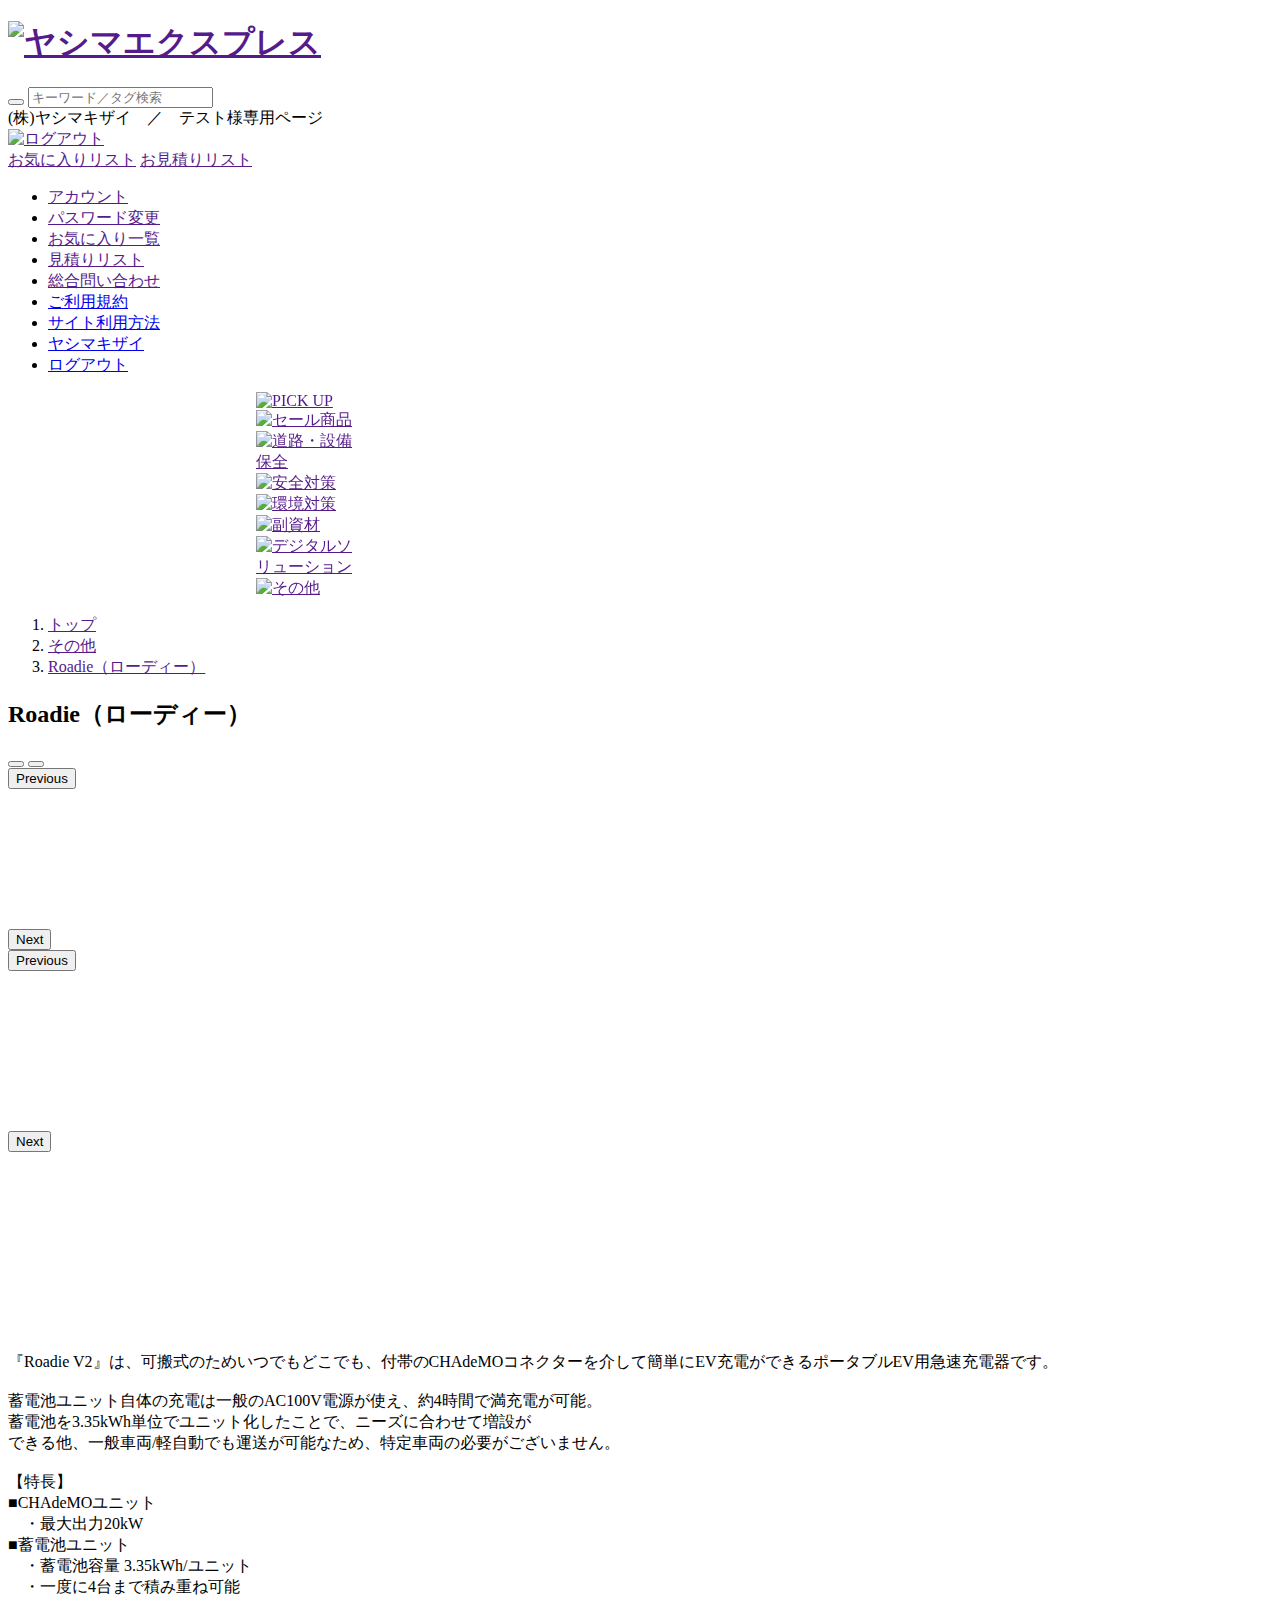
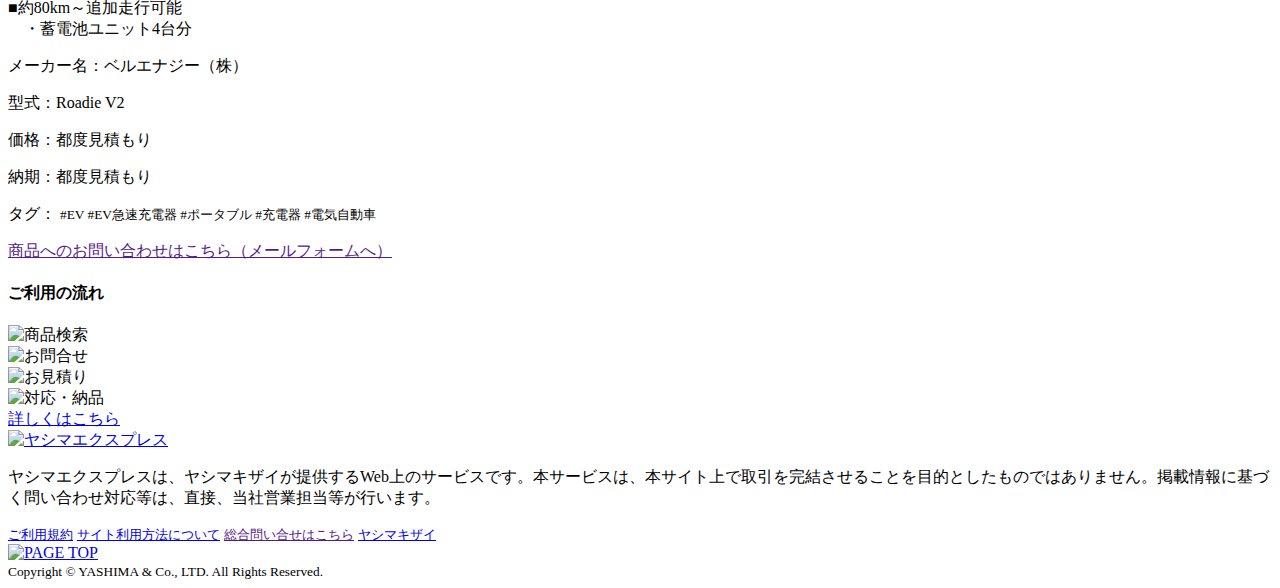
==== product-rodey.html @ 5b86ae51 "Add files via upload" ====
<!doctype html>
<html lang="ja">

<head>
    <meta charset="utf-8">
    <meta name="viewport" content="width=device-width, initial-scale=1">

    <!-- CSRF Token -->
    <meta name="csrf-token" content="9HMJxAnWt5A8BdhuK9QDjP4D8iY3OCAsDDWEPFBb">

    <title>ヤシマエクスプレス　Roadie（ローディー）</title>

    <!-- Fonts -->
    <link rel="dns-prefetch" href="//fonts.gstatic.com">
    <link href="https://fonts.googleapis.com/css?family=Nunito" rel="stylesheet">

    <!-- fontawesome -->
    <link rel="stylesheet" href="https://cdnjs.cloudflare.com/ajax/libs/font-awesome/6.0.0-beta3/css/all.min.css"
        integrity="sha512-Fo3rlrZj/k7ujTnHg4CGR2D7kSs0v4LLanw2qksYuRlEzO+tcaEPQogQ0KaoGN26/zrn20ImR1DfuLWnOo7aBA=="
        crossorigin="anonymous" referrerpolicy="no-referrer" />

    <!-- Styles -->
    <link href="https://yashima-express.com/css/normalize.css" rel="stylesheet">
    <link href="https://yashima-express.com/css/app.css" rel="stylesheet">

    <link rel="stylesheet" href="https://cdnjs.cloudflare.com/ajax/libs/slick-carousel/1.8.1/slick.min.css"
        integrity="sha512-yHknP1/AwR+yx26cB1y0cjvQUMvEa2PFzt1c9LlS4pRQ5NOTZFWbhBig+X9G9eYW/8m0/4OXNx8pxJ6z57x0dw=="
        crossorigin="anonymous" referrerpolicy="no-referrer" />
    <link rel="stylesheet" href="https://yashima-express.com/css/starter.css">
    <link rel="stylesheet" href="https://yashima-express.com/css/starter.css">

    <link rel="stylesheet" href="https://yashima-express.com/css/fix.css">

    <style>
        .p-header__nav {
            display: flex;
            justify-content: center;
            align-items: center;
        }

        .p-header__nav__inner {
            display: flex;
            justify-content: space-between;
            align-items: center;
        }
    </style>

</head>

<body class="p-top">
    <!-- Google tag (gtag.js) -->
    <main id="content">
        <header class="p-header">
            <div class="container">
                <div class="row ">
                    <div class="col-3 col-xl-2">
                        <h1>
                            <a href=""><img
                                    src="https://yashima-express.com/img/common/logo.svg" alt="ヤシマエクスプレス"></a>
                        </h1>
                    </div>

                    <div class="col-9 col-xl-6 p-header__search">
                        <form method="GET" action="https://yashima-express.com/search?large_category_id=">
                            <div class="input-group">
                                <button class="btn btn-secondary" type="submit"><i class="bi bi-search"></i></button>
                                <input type="text" name="search_word" id="search_word" class="form-control " value=""
                                    placeholder="キーワード／タグ検索">
                            </div>
                        </form>
                    </div>
                    <div class="col-12 col-xl-4 p-header__info">
                        <div class="row align-items-center text-right">
                            <div class="col-12 col-lg-4 ml-auto col-xl-9">
                                <div class="p-header__user_name">
                                    (株)ヤシマキザイ　／　テスト様専用ページ
                                </div>
                            </div>
                            <div class="d-none d-xl-block col-xl-3 ">
                                <a href="" onclick="event.preventDefault();
                        document.getElementById('logout-form').submit();">
                                    <img src="https://yashima-express.com/img/icons/logout.svg" alt="ログアウト">
                                </a>
                                <form id="logout-form" action="" method="POST"
                                    style="display: none;">
                                    <input type="hidden" name="_token" value="i1aR3WVt5hxi95eC8vLtwDgcyf0ga5EmANMdahd3">
                                </form>
                            </div>
                            <div class="col-12 col-lg-6 col-xl-12 p-header__menu">
                                <a href="" class="btn btn-primary btn-sm"><i
                                        class="bi bi-suit-heart-fill"></i>お気に入りリスト</a>
                                <a href="" class="btn btn-primary btn-sm mr-2"><i
                                        class="bi bi-clipboard-check-fill"></i>お見積りリスト</a>
                                <a href=""><i class="bi bi-person-circle"></i></a>
                                <span class="dropdown">
                                    <a href="#" class="dropdown-toggle" role="button" id="dropdownMenuLinks"
                                        data-toggle="dropdown" aria-haspopup="true" aria-expanded="false"><i
                                            class="bi bi-list"></i></a>
                                    <ul class="dropdown-menu dropdown-menu-right" aria-labelledby="dropdownMenuLinks">
                                        <li><a class="dropdown-item"
                                                href="">アカウント</a></li>
                                        <li><a class="dropdown-item"
                                                href="">パスワード変更</a></li>
                                        <li><a class="dropdown-item"
                                                href="">お気に入り一覧</a></li>
                                        <li><a class="dropdown-item"
                                                href="">見積りリスト</a></li>
                                        <li><a class="dropdown-item"
                                                href="">総合問い合わせ</a></li>
                                        <li><a class="dropdown-item" target="_blank"
                                                href="https://yashima-express.com/teams_service">ご利用規約</a></li>
                                        <li><a class="dropdown-item" target="_blank"
                                                href="https://yashima-express.com/files/help.pdf">サイト利用方法</a></li>
                                        <li><a class="dropdown-item" target="_blank"
                                                href="https://www.yashima-co.co.jp/ja/index.html">ヤシマキザイ</a></li>
                                        <li>
                                            <a class="dropdown-item" href="t" onclick="event.preventDefault();
                                    document.getElementById('logout-form').submit();">
                                                ログアウト
                                                <form id="logout-form" action=""
                                                    method="POST" style="display: none;">
                                                    <input type="hidden" name="_token"
                                                        value="i1aR3WVt5hxi95eC8vLtwDgcyf0ga5EmANMdahd3">
                                                </form>
                                            </a>
                                        </li>
                                    </ul>
                                </span>
                            </div>
                        </div>
                    </div>
                </div>


                <nav class="p-header__nav">
                    <div class="p-header__nav__inner js-header_nav slick-initialized slick-slider">
                        <div class="slick-list draggable">
                            <div class="slick-track"
                                style="opacity: 1; width: 768px; transform: translate3d(0px, 0px, 0px);">
                                <div class="slick-slide slick-current slick-active" data-slick-index="0"
                                    aria-hidden="false" style="width: 96px;" tabindex="0">
                                    <div class="nav-item dropdown">
                                        <a class="nav-link" href=""
                                            tabindex="0">
                                            <img src="https://yashima-express.com/img/icons/nav/1.svg" alt="PICK UP">
                                        </a>
                                    </div>
                                </div>
                                <div class="slick-slide slick-active" data-slick-index="1" aria-hidden="false"
                                    style="width: 96px;" tabindex="0">
                                    <div class="nav-item dropdown">
                                        <a class="nav-link" href="" tabindex="0">
                                            <img src="https://yashima-express.com/img/icons/nav/2.svg" alt="セール商品">
                                        </a>
                                    </div>
                                </div>
                                <div class="nav-item dropdown slick-slide slick-active" data-slick-index="2"
                                    aria-hidden="false" style="width: 96px;" tabindex="0">
                                    <a class="nav-link" href="" tabindex="0">
                                        <img src="https://yashima-express.com/img/icons/nav/3.svg" alt="道路・設備保全">
                                    </a>
                                </div>
                                <div class="nav-item dropdown slick-slide slick-active" data-slick-index="3"
                                    aria-hidden="false" style="width: 96px;" tabindex="0">
                                    <a class="nav-link" href="" tabindex="0">
                                        <img src="https://yashima-express.com/img/icons/nav/4.svg" alt="安全対策">
                                    </a>
                                </div>
                                <div class="nav-item dropdown slick-slide slick-active" data-slick-index="4"
                                    aria-hidden="false" style="width: 96px;" tabindex="0">
                                    <a class="nav-link" href="" tabindex="0">
                                        <img src="https://yashima-express.com/img/icons/nav/5.svg" alt="環境対策">
                                    </a>
                                </div>
                                <div class="nav-item dropdown slick-slide slick-active" data-slick-index="5"
                                    aria-hidden="false" style="width: 96px;" tabindex="0">
                                    <a class="nav-link" href="" tabindex="0">
                                        <img src="https://yashima-express.com/img/icons/nav/6.svg" alt="副資材">
                                    </a>
                                </div>
                                <div class="nav-item dropdown slick-slide slick-active" data-slick-index="6"
                                    aria-hidden="false" style="width: 96px;" tabindex="0">
                                    <a class="nav-link" href="" tabindex="0">
                                        <img src="https://yashima-express.com/img/icons/nav/7.svg" alt="デジタルソリューション">
                                    </a>
                                </div>
                                <div class="nav-item dropdown slick-slide slick-active" data-slick-index="7"
                                    aria-hidden="false" style="width: 96px;" tabindex="0">
                                    <a class="nav-link" href="" tabindex="0">
                                        <img src="https://yashima-express.com/img/icons/nav/8.svg" alt="その他">
                                    </a>
                                </div>
                            </div>
                        </div>

                    </div>
                </nav>
                <div class="p-header__nav p-header__nav--sub"></div>

            </div>
        </header>
        <div class="container my-2">
            <nav class="c-breadcrumb">
                <ol>
                    <li><a href="">トップ</a></li>
                    <li class="active" aria-current="page">
                        <a href="">
                            その他
                        </a>
                    </li>
                    <li class="active" aria-current="page"><a
                            href="">Roadie（ローディー）</a></li>
                </ol>
            </nav>

            <div class="container my-2">
                <div class="row justify-content-between mb-3">
                    <div class="col-12 col-md-6">
                        <h2>
                            Roadie（ローディー）
                        </h2>
                    </div>
                    <div class="col-12 col-md-6 text-right">
                        <button type="button" class="favorite" id="favorite458" data-favorite_id="458"><i
                                class="bi bi-suit-heart-fill" data-toggle="tooltip" title="お気に入り登録リストに追加"></i></button>
                        <button type="button" class="estimate" data-estimate_id="458"><i
                                class="bi bi-clipboard-check-fill" data-toggle="tooltip"
                                title="見積り依頼リストに追加"></i></button>
                    </div>
                </div>
                <div class="row justify-content-between">
                    <div class="col-12 col-md-5 mb-3">
                        <div class="p-product-single__image">
                            <div class="dddd main js-product_images slick-initialized slick-slider"><button
                                    class="slick-prev slick-arrow" aria-label="Previous" type="button"
                                    >Previous</button>
                                <div class="slick-list draggable">
                                    <div class="slick-track"
                                        style="opacity: 1; width: 2597px; transform: translate3d(-742px, 0px, 0px);">
                                        <div class="item slick-slide slick-cloned" data-slick-index="-1"
                                            aria-hidden="true" style="width: 371px;" tabindex="-1">
                                            <img
                                                src="https://yashima-express.com/storage/itemimage/KbiARKXcgfFgmLdAmdQSPSzoPqRTFoE39Mw7lNxCkICVBbu86f.jpg">
                                        </div>
                                        <div class="item slick-slide" data-slick-index="0" aria-hidden="true"
                                            style="width: 371px;" tabindex="-1">
                                            <img
                                                src="https://yashima-express.com/storage/itemimage/WRWetkWCFzpqZkYomMeh4dJyM8GMD5AVv2Ge95i3Ngr2hfJgOh.jpg">
                                        </div>
                                        <div class="item slick-slide slick-current slick-active" data-slick-index="1"
                                            aria-hidden="false" style="width: 371px;" tabindex="0">
                                            <img
                                                src="https://yashima-express.com/storage/itemimage/dI6chXGUKm8Kp5ag6LAu68557otUK326YBrzgE3UPSsP167gsp.jpg">
                                        </div>
                                        <div class="item slick-slide" data-slick-index="2" aria-hidden="true"
                                            style="width: 371px;" tabindex="-1">
                                            <img
                                                src="https://yashima-express.com/storage/itemimage/KbiARKXcgfFgmLdAmdQSPSzoPqRTFoE39Mw7lNxCkICVBbu86f.jpg">
                                        </div>
                                        <div class="item slick-slide slick-cloned" data-slick-index="3"
                                            aria-hidden="true" style="width: 371px;" tabindex="-1">
                                            <img
                                                src="https://yashima-express.com/storage/itemimage/WRWetkWCFzpqZkYomMeh4dJyM8GMD5AVv2Ge95i3Ngr2hfJgOh.jpg">
                                        </div>
                                        <div class="item slick-slide slick-cloned" data-slick-index="4"
                                            aria-hidden="true" style="width: 371px;" tabindex="-1">
                                            <img
                                                src="https://yashima-express.com/storage/itemimage/dI6chXGUKm8Kp5ag6LAu68557otUK326YBrzgE3UPSsP167gsp.jpg">
                                        </div>
                                        <div class="item slick-slide slick-cloned" data-slick-index="5"
                                            aria-hidden="true" style="width: 371px;" tabindex="-1">
                                            <img
                                                src="https://yashima-express.com/storage/itemimage/KbiARKXcgfFgmLdAmdQSPSzoPqRTFoE39Mw7lNxCkICVBbu86f.jpg">
                                        </div>
                                    </div>
                                </div>


                                <button class="slick-next slick-arrow" aria-label="Next" type="button"style="">Next</button>
                            </div>
                            <div class="sub js-product_images__nav slick-initialized slick-slider"><button
                                    class="slick-prev slick-arrow" aria-label="Previous" type="button">Previous</button>
                                <div class="slick-list draggable">
                                    <div class="slick-track"
                                        style="opacity: 1; width: 1736px; transform: translate3d(-651px, 0px, 0px);">
                                        <div class="item slick-slide slick-cloned" data-slick-index="-2"
                                            aria-hidden="true" style="width: 201px;" tabindex="-1">
                                            <img
                                                src="https://yashima-express.com/storage/itemimage/dI6chXGUKm8Kp5ag6LAu68557otUK326YBrzgE3UPSsP167gsp.jpg">
                                        </div>
                                        <div class="item slick-slide slick-cloned is-active" data-slick-index="-1"
                                            aria-hidden="true" style="width: 201px;" tabindex="-1">
                                            <img
                                                src="https://yashima-express.com/storage/itemimage/KbiARKXcgfFgmLdAmdQSPSzoPqRTFoE39Mw7lNxCkICVBbu86f.jpg">
                                        </div>
                                        <div class="item slick-slide" data-slick-index="0" aria-hidden="true"
                                            style="width: 201px;" tabindex="-1">
                                            <img
                                                src="https://yashima-express.com/storage/itemimage/WRWetkWCFzpqZkYomMeh4dJyM8GMD5AVv2Ge95i3Ngr2hfJgOh.jpg">
                                        </div>
                                        <div class="item slick-slide slick-current slick-active" data-slick-index="1"
                                            aria-hidden="false" style="width: 201px;" tabindex="0">
                                            <img
                                                src="https://yashima-express.com/storage/itemimage/dI6chXGUKm8Kp5ag6LAu68557otUK326YBrzgE3UPSsP167gsp.jpg">
                                        </div>
                                        <div class="item slick-slide slick-active" data-slick-index="2"
                                            aria-hidden="false" style="width: 201px;" tabindex="0">
                                            <img
                                                src="https://yashima-express.com/storage/itemimage/KbiARKXcgfFgmLdAmdQSPSzoPqRTFoE39Mw7lNxCkICVBbu86f.jpg">
                                        </div>
                                        <div class="item slick-slide slick-cloned" data-slick-index="3"
                                            aria-hidden="true" style="width: 201px;" tabindex="-1">
                                            <img
                                                src="https://yashima-express.com/storage/itemimage/WRWetkWCFzpqZkYomMeh4dJyM8GMD5AVv2Ge95i3Ngr2hfJgOh.jpg">
                                        </div>
                                        <div class="item slick-slide slick-cloned" data-slick-index="4"
                                            aria-hidden="true" style="width: 201px;" tabindex="-1">
                                            <img
                                                src="https://yashima-express.com/storage/itemimage/dI6chXGUKm8Kp5ag6LAu68557otUK326YBrzgE3UPSsP167gsp.jpg">
                                        </div>
                                        <div class="item slick-slide slick-cloned" data-slick-index="5"
                                            aria-hidden="true" style="width: 201px;" tabindex="-1">
                                            <img
                                                src="https://yashima-express.com/storage/itemimage/KbiARKXcgfFgmLdAmdQSPSzoPqRTFoE39Mw7lNxCkICVBbu86f.jpg">
                                        </div>
                                    </div>
                                </div>


                                <button class="slick-next slick-arrow" aria-label="Next" type="button">Next</button>
                            </div>
                        </div>
                        <div class="main mt-3">
                            <iframe width="420" height="180" src="https://www.youtube.com/embed/vmUTF_hsJzI"
                                title="YouTube video player" frameborder="0"
                                allow="accelerometer; autoplay; clipboard-write; encrypted-media; gyroscope; picture-in-picture; web-share"
                                allowfullscreen=""></iframe>
                        </div>
                    </div>
                    <div class="col-12 col-md-6">
                        <p class="mb-5">『Roadie V2』は、可搬式のためいつでもどこでも、付帯のCHAdeMOコネクターを介して簡単にEV充電ができるポータブルEV用急速充電器です。<br>
                            <br>
                            蓄電池ユニット自体の充電は一般のAC100V電源が使え、約4時間で満充電が可能。<br>
                            蓄電池を3.35kWh単位でユニット化したことで、ニーズに合わせて増設が<br>
                            できる他、一般車両/軽自動でも運送が可能なため、特定車両の必要がございません。<br>
                            <br>
                            【特長】<br>
                            ■CHAdeMOユニット<br>
                            　・最大出力20kW<br>
                            ■蓄電池ユニット<br>
                            　・蓄電池容量 3.35kWh/ユニット<br>
                            　・&ZeroWidthSpace;一度に4台まで積み重ね可能<br>
                            ■約80km～追加走行可能<br>
                            　・蓄電池ユニット4台分
                        </p>
                        <div class="row row-cols-1 row-cols-md-2 mb-4">
                            <div class="col mb-3">
                                <div class="mb-3">
                                    <p>メーカー名：ベルエナジー（株）</p>
                                    <p>型式：Roadie V2</p>
                                    <p>価格：都度見積もり</p>
                                    <p>納期：都度見積もり</p>
                                    <p>タグ：
                                        <small>
                                            <span class="m-0 mr-1 badge badge-primary">#EV</span>
                                            <span class="m-0 mr-1 badge badge-primary">#EV急速充電器</span>
                                            <span class="m-0 mr-1 badge badge-primary">#ポータブル</span>
                                            <span class="m-0 mr-1 badge badge-primary">#充電器</span>
                                            <span class="m-0 mr-1 badge badge-primary">#電気自動車</span>
                                        </small>
                                    </p>
                                </div>
                                <div>
                                </div>
                            </div>
                        </div>

                        <div>
                            <a href=""
                                class="btn btn-primary c-button--arrow"><i
                                    class="bi bi-arrow-right-circle-fill"></i>商品へのお問い合わせはこちら（メールフォームへ）</a>
                        </div>
                    </div>
                </div>
            </div>
        </div>
    </main>

    <div class="bg-light py-4">
        <div class="container">
            <h4 class="c-title--secondary mb-4"><span>ご利用の流れ</span></h4>
            <div class="c-segment--small p-home__flow row row-cols-4 mb-4">
                <div class="col"><img src="https://yashima-express.com/img/home/flow_1.svg" alt="商品検索"></div>
                <div class="col"><img src="https://yashima-express.com/img/home/flow_3.svg" alt="お問合せ"></div>
                <div class="col"><img src="https://yashima-express.com/img/home/flow_2.svg" alt="お見積り"></div>
                <div class="col"><img src="https://yashima-express.com/img/home/flow_4.svg" alt="対応・納品"></div>
            </div>
            <div class="text-center">
                <a target="_blank" href="https://yashima-express.com/files/help.pdf"
                    class="btn btn-primary c-button--arrow"><i class="bi bi-arrow-right-circle-fill"></i>詳しくはこちら</a>
            </div>
        </div>
    </div>

    <footer class="pt-5 pb-2 bg-primary text-white">
        <div class="container">
            <div class="c-segment--small">
                <div class="p-footer__logo text-center mb-4">
                    <a href="#"><img src="https://yashima-express.com/img/common/logo_white.svg" alt="ヤシマエクスプレス"></a>
                </div>
                <p class="mb-4">
                    ヤシマエクスプレスは、ヤシマキザイが提供するWeb上のサービスです。本サービスは、本サイト上で取引を完結させることを目的としたものではありません。掲載情報に基づく問い合わせ対応等は、直接、当社営業担当等が行います。
                </p>
                <div class="row row-cols-4 text-center mb-4">
                    <a target="_blank" href="https://yashima-express.com/teams_service"
                        class="col text-white"><small>ご利用規約</small></a>
                    <a target="_blank" href="https://yashima-express.com/files/help.pdf"
                        class="col text-white"><small>サイト利用方法について</small></a>
                    <a href="" class="col text-white"><small>総合問い合せはこちら</small></a>
                    <a target="_blank" href="https://www.yashima-co.co.jp/ja/index.html"
                        class="col text-white"><small>ヤシマキザイ<i class="bi bi-box-arrow-up-right ml-1"></i></small></a>
                </div>
                <div class="text-center mb-5">
                    <a href="#" class="js-to_top"><img src="https://yashima-express.com/img/icons/to_top.svg"
                            alt="PAGE TOP"></a>
                </div>
                <div class="text-center"><small>Copyright © YASHIMA & Co., LTD. All Rights Reserved.</small></div>
            </div>

        </div>
    </footer>
    <script src="https://code.jquery.com/jquery-3.4.1.min.js"></script>
    <script src="https://cdn.jsdelivr.net/npm/slick-carousel@1.8.1/slick/slick.min.js"></script>
    <script src="https://code.jquery.com/jquery-3.4.1.min.js" integrity="sha256-CSXorXvZcTkaix6Yvo6HppcZGetbYMGWSFlBw8HfCJo=" crossorigin="anonymous"></script>
    <script type="text/javascript" src="https://yashima-express.com/js/app.js"></script>
    <script type="text/javascript" src="https://cdnjs.cloudflare.com/ajax/libs/slick-carousel/1.8.1/slick.min.js" integrity="sha512-XtmMtDEcNz2j7ekrtHvOVR4iwwaD6o/FUJe6+Zq+HgcCsk3kj4uSQQR8weQ2QVj1o0Pk6PwYLohm206ZzNfubg==" crossorigin="anonymous" referrerpolicy="no-referrer"></script>
    <!-- <script type="module" src="https://yashima-express.com/js/scripts.js"></script> -->
    <script>
        $(document).ready(function() {
            if ($('.js-product_images__nav').length) {
                $('.js-product_images__nav').slick({
                    autoplay: true,
                    autoplaySpeed: 5000,
                    arrows: true, // 矢印を表示
                    dots: false // ドットナビゲーションを表示
                });
            } else {
                console.log("Slick slider target element is missing.");
            }
        });
    </script>



</body>

</html>
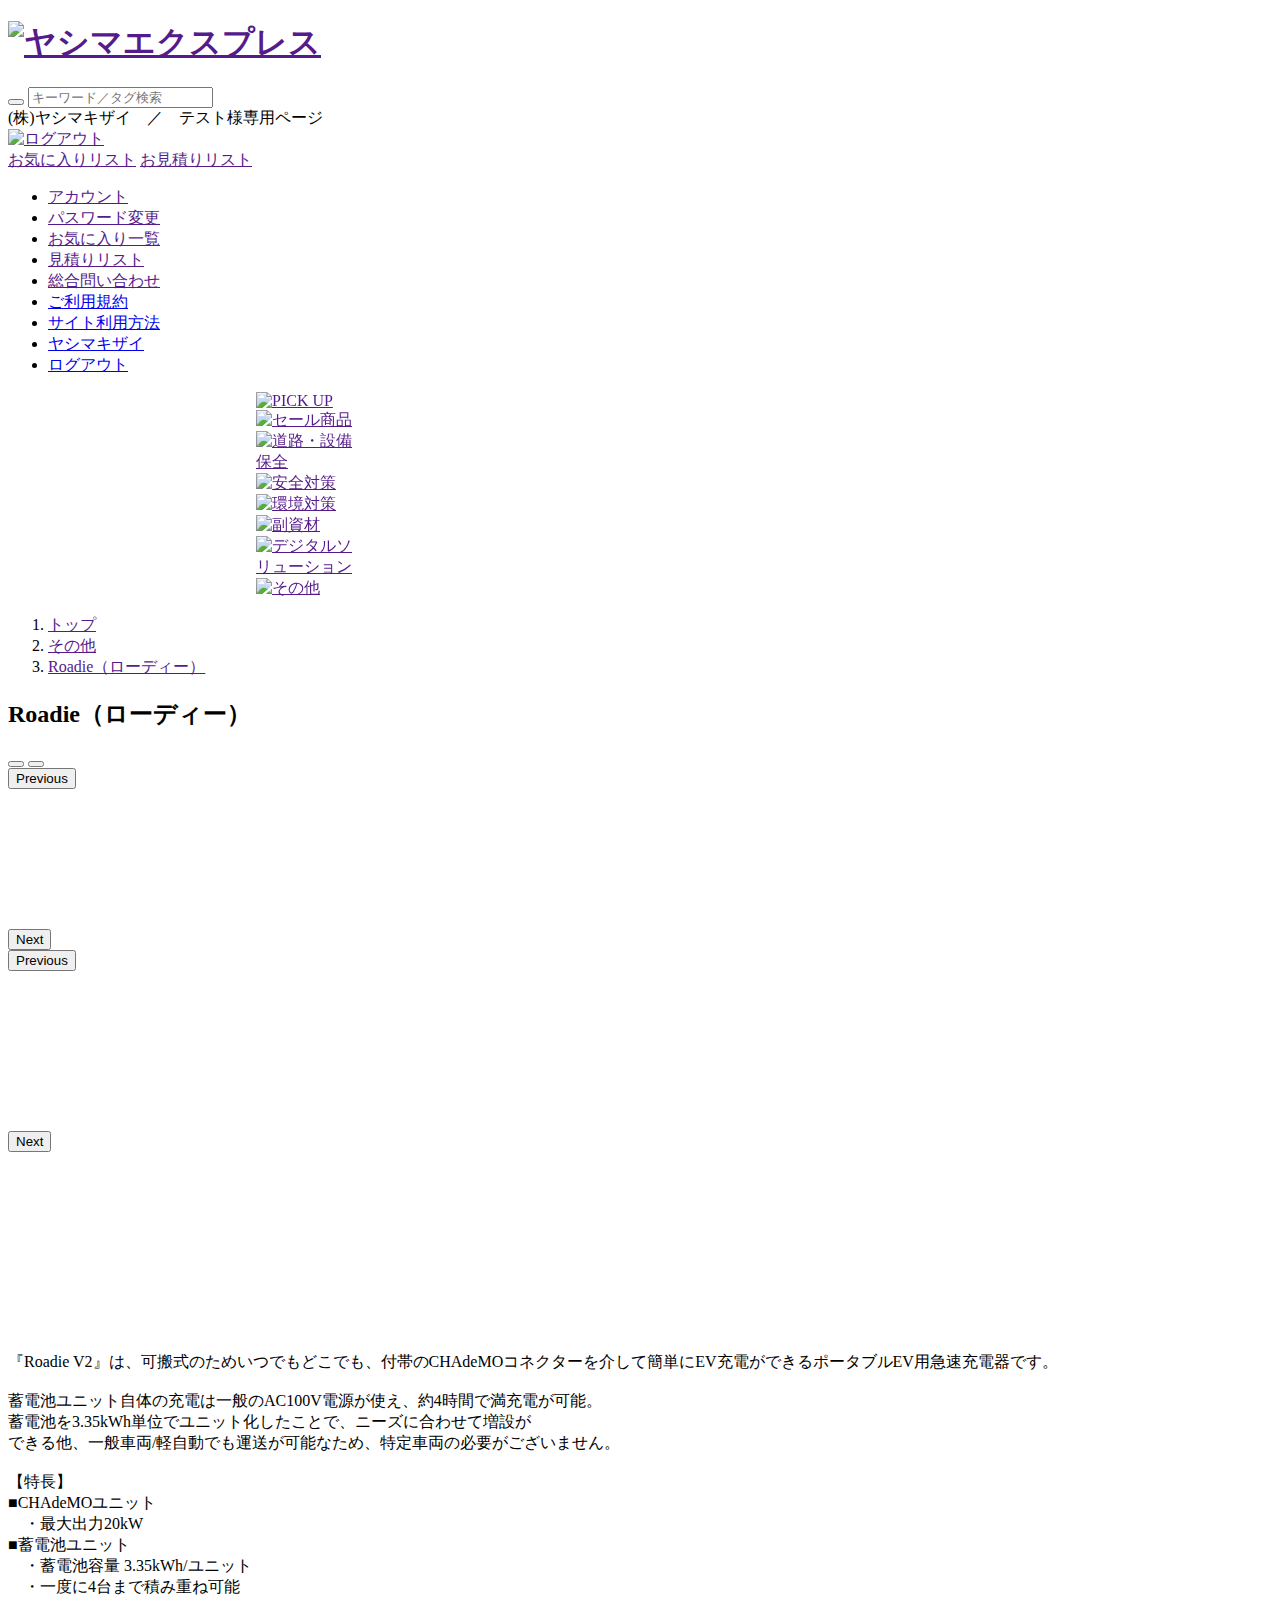
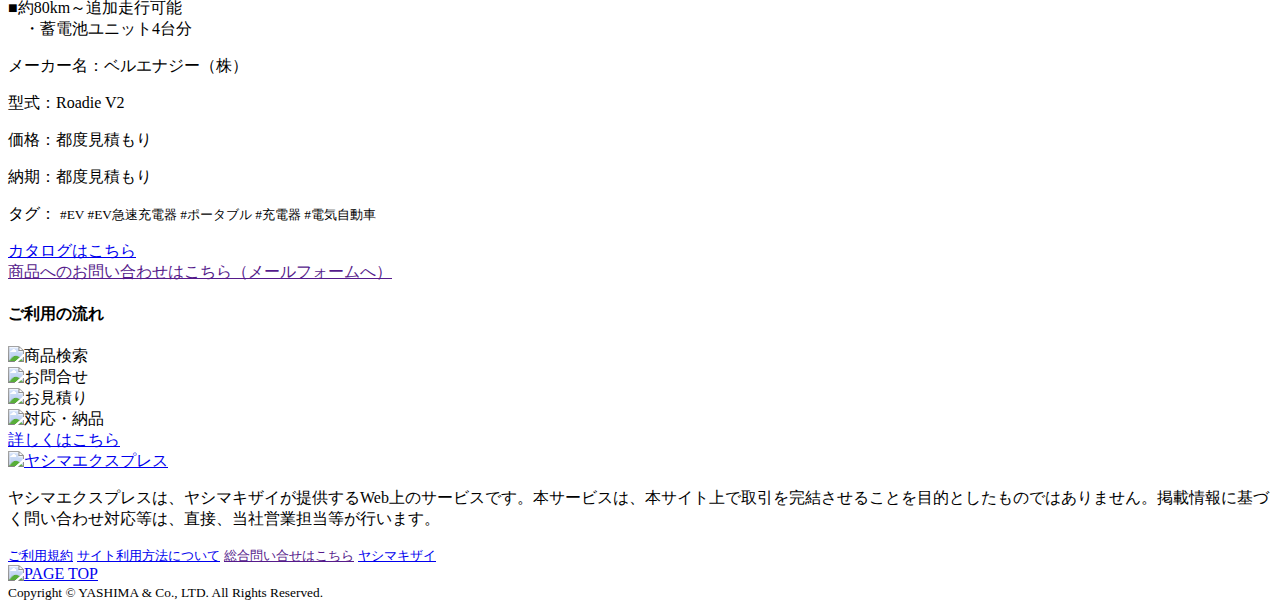
==== commit b828d35f: "Update product-rodey.html" ====
--- a/product-rodey.html
+++ b/product-rodey.html
@@ -370,6 +370,9 @@
                                         </small>
                                     </p>
                                 </div>
+                                 <div>
+                                    <a href="https://yashima-express.com/zip_download/458" class="c-button--basic">カタログはこちら<i class="bi bi-download mr-1"></i></a>
+                                </div>
                                 <div>
                                 </div>
                             </div>
@@ -454,4 +457,4 @@
 
 </body>
 
-</html>+</html>
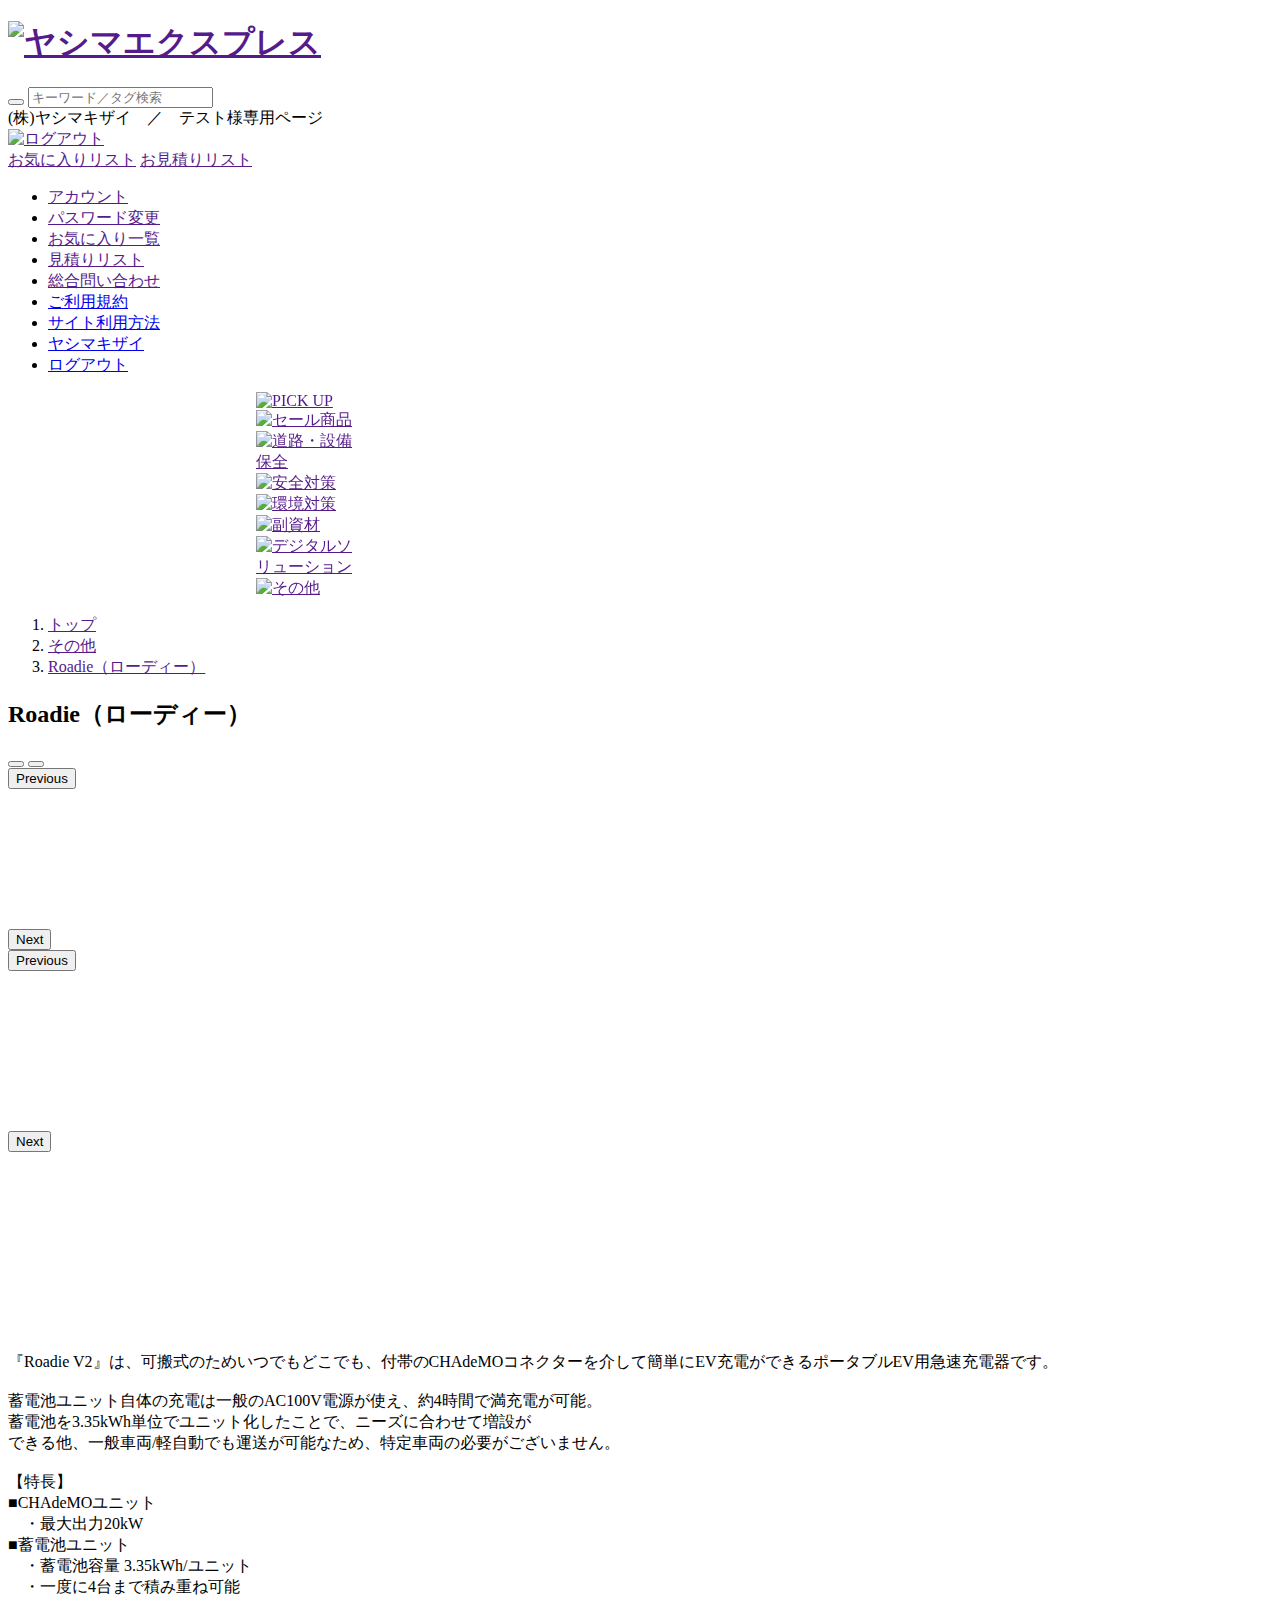
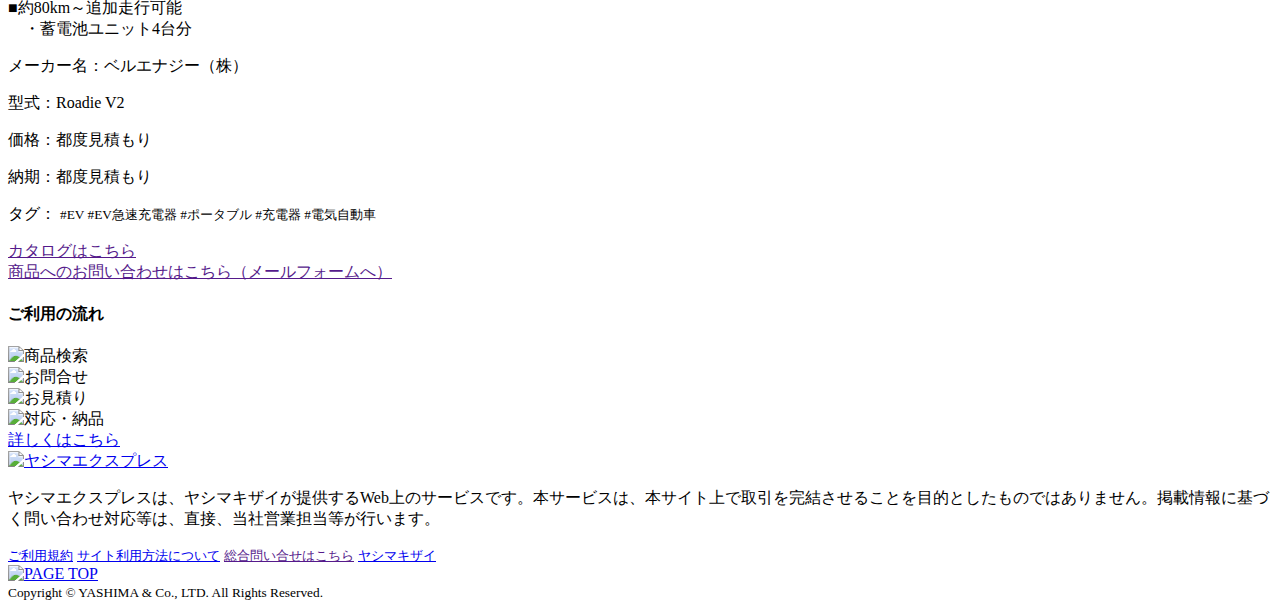
==== commit 235d2a7e: "Update product-rodey.html" ====
--- a/product-rodey.html
+++ b/product-rodey.html
@@ -371,7 +371,7 @@
                                     </p>
                                 </div>
                                  <div>
-                                    <a href="https://yashima-express.com/zip_download/458" class="c-button--basic">カタログはこちら<i class="bi bi-download mr-1"></i></a>
+                                    <a href="" class="c-button--basic">カタログはこちら<i class="bi bi-download mr-1"></i></a>
                                 </div>
                                 <div>
                                 </div>
